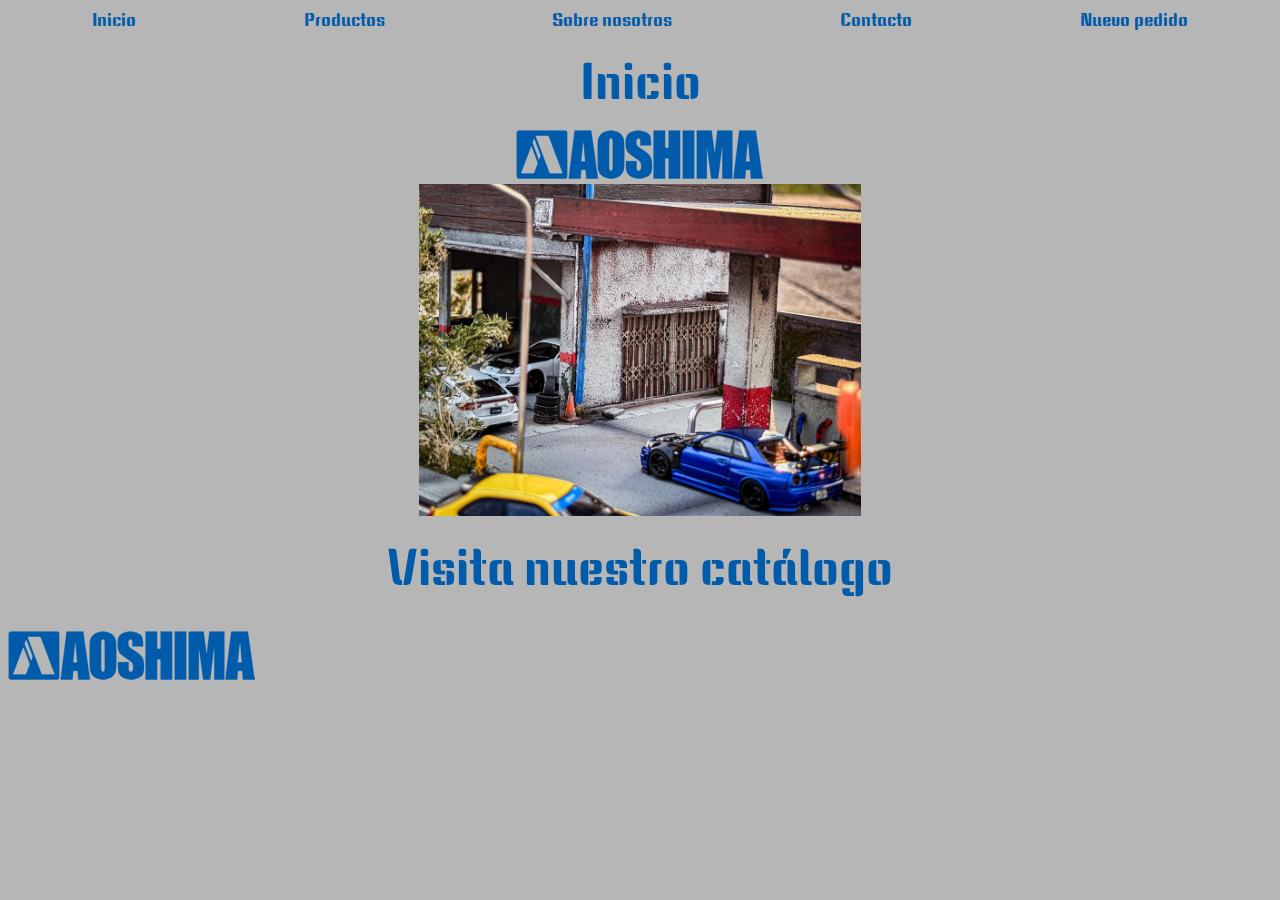
==== index.html @ 69bc41ab "version 1.0 inicial" ====
<!DOCTYPE html>
<html lang="es">
<head>
    <meta charset="UTF-8">
    <meta name="viewport" content="width=device-width, initial-scale=1.0">
    <link href="styles/style.css" rel="stylesheet" type="text/css" />
    <title>Inicio</title>
</head>
<body>
    <header>
        <a href="index.html">Inicio</a>
        <a href="productos.html">Productos</a>
        <a href="sobrenosotros.html">Sobre nosotros</a>
        <a href="contacto.html">Contacto</a>
        <a href="pedidos.html">Nuevo pedido</a>
    </header>
    <section id="alineadoSection">
        <h1>Inicio</h1>
        <a href="sobrenosotros.html">
            <img src="images/logo_aoshima.png" alt="Maquetas Aoshima">
        </a>
        <img id="portada" src="images/portada.webp" alt="Portada">
        <a href="productos.html"><h1>Visita nuestro catálogo</h1></a>
    </section>
    <footer>
        <img id="logo" src="images/logo_aoshima.png" alt="Maquetas Aoshima">
    </footer>
</body>
</html>
---- styles/style.css ----
@import url('https://fonts.googleapis.com/css2?family=Keania+One&family=Nova+Square&display=swap');
/* color de fondo para la página y tipo de letra heredada para
todos los textos de la página*/
body {
    background-color:#b6b6b6;
    font-family: 'Keania One';
}
/* Reglas aplicadas a todas las páginas, de manera mas "genérica" */
header {
    display: flex;
    justify-content: space-around;
    position: sticky;
    top: -1px;
}

header a {
    font-size:large;
    background-color: #b6b6b6;
}

a {
    text-decoration: none;
}

a:link {
    color:#005bab;
}

a:visited {
    color:#005bab;
}

a:hover {
    color:#000000;
}

#alineadoSection {
    display: flex;
    flex-direction: column;
    align-items: center;
    
}

h1 {
    font-size: 50px;
    margin: 20px;
    color: #005bab;
    font-weight: normal;
}

h2 {
    font-weight: normal;
}

h3 {
    font-weight: normal;
}

h4 {
    font-weight: normal;
}

figure {
    display: flex;
}
figcaption{
    position: relative;
}
footer {
    position: sticky;
    bottom: -1px;
    margin-top: 15px;
}

#logo {
    background-color: #b6b6b6;
}
/*  para cada pagina especifico 
la primera es "Inicio" */

#portada {
    width: 35%;
}

/* estilos de "Productos" */
section#catalogo {
    width: 100%;
    display: flex;
    justify-content: space-around;
    flex-wrap: wrap;
    flex-direction: row;

}

article#catalogo {
    border: 1px solid black;
    margin: 30px;
    width: 45%;
}

#infoProducto h3, p{
    margin: 10px;
}

#precio {
    font-family: 'Nova Square';
    font-size: small;
    color: green;
    position: absolute;
    bottom: 0;
    margin: 0px 0px 0px 10px;
}

/* Estilos de cada página de productos */
article.articulos {
    margin: 20px;
}

article.articulos img {
    width: 30%;
    min-width: 300px;
    margin: 0px 20px 20px 0px;
}
#comprarArticulos {
    padding: 10px;
    display: flex;
    justify-content: flex-end;
    flex-direction: column;
    align-items: flex-end;
}

#precioArticulos {
    font-family: 'Nova Square';
    font-size:x-large;
    color: green;
}

.descripcionArticulos {
    max-width: 50%;
}

/* Estilos de la página "Sobre nosotros" */
div#sobreNosotros {
    max-width: 40%;
    
}

div#sobreNosotros p{
    font-size: large;
    margin: 20px 0px 20px 0px;
}

/* Estilos para "Contacto" y el formulario de "Nuevo pedido" */
form {
    text-align: center;
    max-width: 90%;
}

form div {
    text-align: center;
    min-width: 10%;
    padding: 5px 10px 5px 10px;
}

label {
    font-size: x-large;
}

input#inputGrande{
    width: 400px;
}

#maquetacionFormulario {
    display: flex;
    justify-content:center;
    flex-wrap: wrap;
}

button {
    font-size: x-large;
    color: #005bab;
    background-color: #b6b6b6;
    cursor: pointer;
}

button:hover{
    color: #000000;
}

#comentariosFormulario {
    display: flex;
    flex-direction: column;
    align-items: center;
    width: 100%;
}

textarea {
    width: 90%;
}

#telefono {
    font-family: 'Nova Square';
}
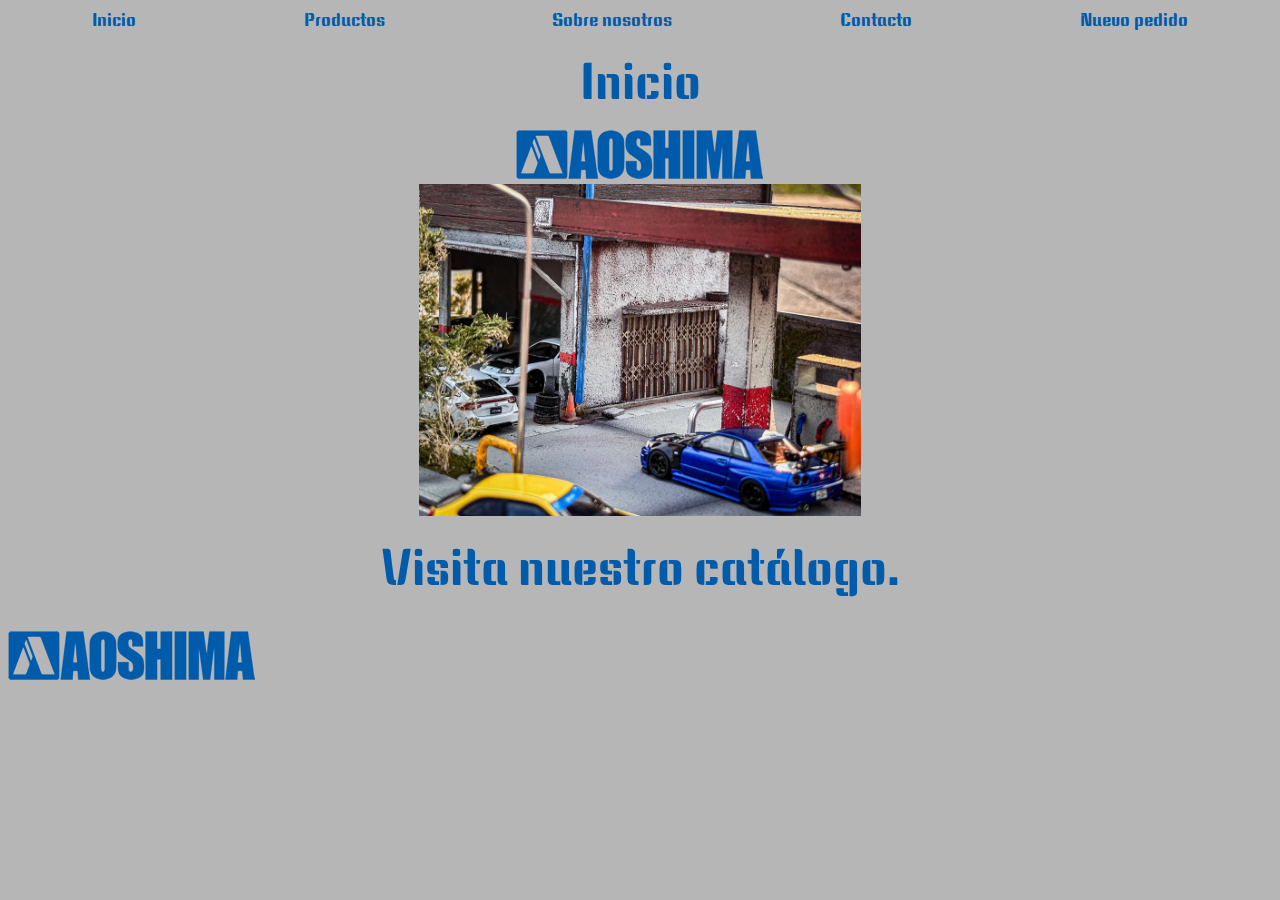
==== commit 128db99c: "faltas de ortografía" ====
--- a/index.html
+++ b/index.html
@@ -20,7 +20,7 @@
             <img src="images/logo_aoshima.png" alt="Maquetas Aoshima">
         </a>
         <img id="portada" src="images/portada.webp" alt="Portada">
-        <a href="productos.html"><h1>Visita nuestro catálogo</h1></a>
+        <a href="productos.html"><h1>Visita nuestro catálogo.</h1></a>
     </section>
     <footer>
         <img id="logo" src="images/logo_aoshima.png" alt="Maquetas Aoshima">
